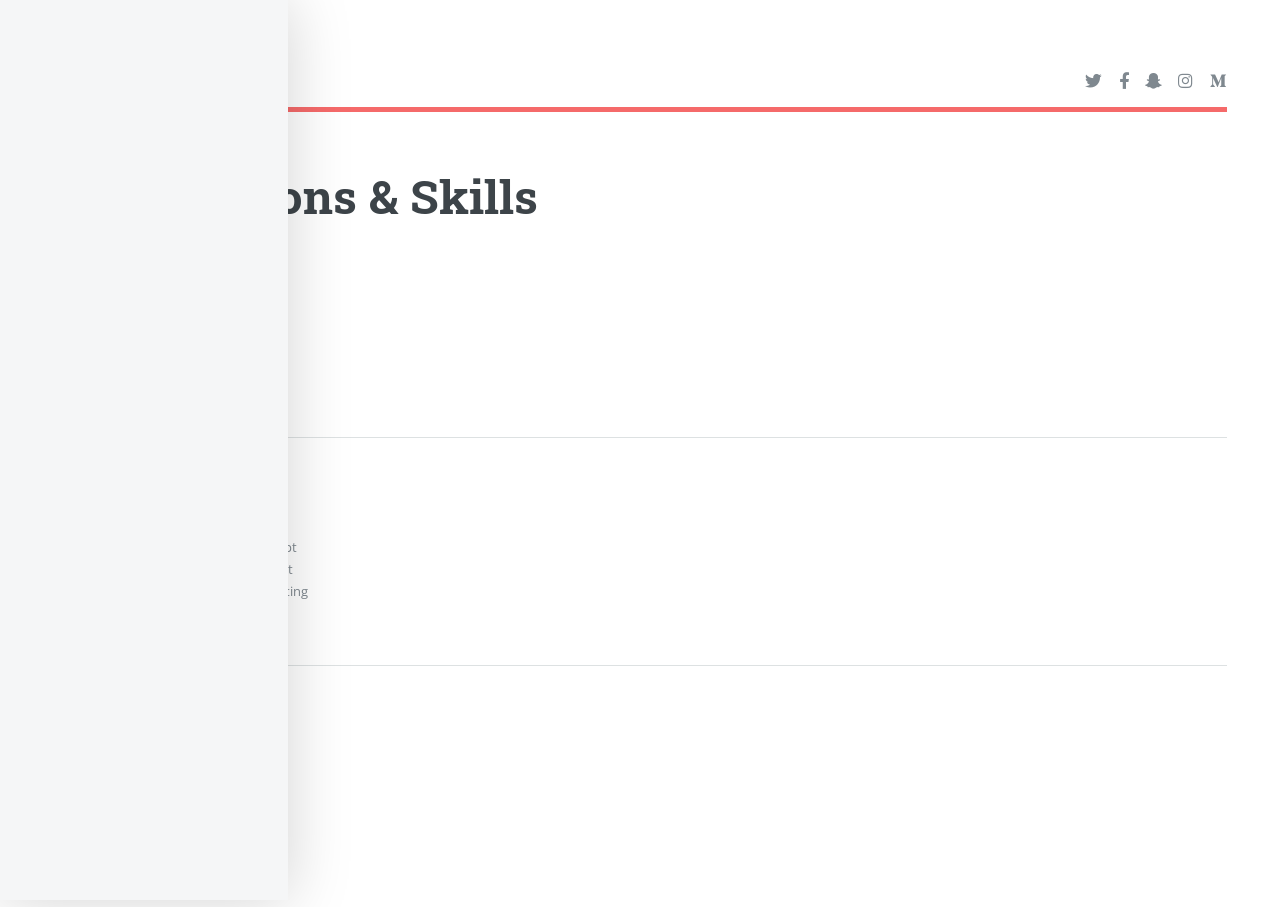
==== certs&skills.html @ 75b34a41 "Rename elements.html, add pages & sidebar Renamed elements.html to .html and refactored the sidebar " ====
<!DOCTYPE HTML>
<!--
	Editorial by HTML5 UP
	html5up.net | @ajlkn
	Free for personal and commercial use under the CCA 3.0 license (html5up.net/license)
-->
<html>

<head>
	<title>Generic - Editorial by HTML5 UP</title>
	<meta charset="utf-8" />
	<meta name="viewport" content="width=device-width, initial-scale=1, user-scalable=no" />
	<link rel="stylesheet" href="assets/css/main.css" />
</head>

<body class="is-preload">

	<!-- Wrapper -->
	<div id="wrapper">

		<!-- Main -->
		<div id="main">
			<div class="inner">

				<!-- Header -->
				<header id="header">
					<a href="index.html" class="logo"><strong>Editorial</strong> by HTML5 UP</a>
					<ul class="icons">
						<li><a href="#" class="icon brands fa-twitter"><span class="label">Twitter</span></a></li>
						<li><a href="#" class="icon brands fa-facebook-f"><span class="label">Facebook</span></a></li>
						<li><a href="#" class="icon brands fa-snapchat-ghost"><span class="label">Snapchat</span></a>
						</li>
						<li><a href="#" class="icon brands fa-instagram"><span class="label">Instagram</span></a></li>
						<li><a href="#" class="icon brands fa-medium-m"><span class="label">Medium</span></a></li>
					</ul>
				</header>

				<!-- Content -->
				<section>
					<header class="main">
						<h1>Certifications & Skills</h1>
					</header>

					<!-- Certifications -->
					<h2>Certifications</h2>
					<ul>
						<li>AWS Certified Cloud Practitioner</li>
						<li>Cisco CCNA</li>
						<li>Google Data Analytics Certificate</li>
					</ul>

					<hr class="major" />

					<!-- Technical Skills -->
					<h2>Technical Skills</h2>
					<ul>
						<li>Programming: Python, C++, JavaScript</li>
						<li>Web Development: HTML, CSS, React</li>
						<li>Networking: TCP/IP, LAN/WAN, Routing</li>
						<li>Tools: Git, Docker, Linux</li>
					</ul>

					<hr class="major" />

					<!-- Soft Skills -->
					<h2>Soft Skills</h2>
					<ul>
						<li>Communication</li>
						<li>Problem Solving</li>
						<li>Teamwork</li>
						<li>Time Management</li>
					</ul>
				</section>
			</div>
		</div>

		<!-- Sidebar -->
		<div id="sidebar">
			<div class="inner">

				<!-- Search -->
				<section id="search" class="alt">
					<form method="post" action="#">
						<input type="text" name="query" id="query" placeholder="Search" />
					</form>
				</section>

				<!-- Menu -->
				<nav id="menu">
					<header class="major">
						<h2>Menu</h2>
					</header>
					<ul>
						<li><a href="index.html">My Information</a></li>
						<li><a href="generic.html">Generic</a></li>
						<li><a href="elements.html">Elements</a></li>
						<li><a href="certs&skills.html">Certifications & Skills</a></li>
						<li>
							<span class="opener">Submenu</span>
							<ul>
								<li><a href="#">Lorem Dolor</a></li>
								<li><a href="#">Ipsum Adipiscing</a></li>
								<li><a href="#">Tempus Magna</a></li>
								<li><a href="#">Feugiat Veroeros</a></li>
							</ul>
						</li>
						<li><a href="#">Etiam Dolore</a></li>
						<li><a href="#">Adipiscing</a></li>
						<li>
							<span class="opener">Another Submenu</span>
							<ul>
								<li><a href="#">Lorem Dolor</a></li>
								<li><a href="#">Ipsum Adipiscing</a></li>
								<li><a href="#">Tempus Magna</a></li>
								<li><a href="#">Feugiat Veroeros</a></li>
							</ul>
						</li>
						<li><a href="#">Maximus Erat</a></li>
						<li><a href="#">Sapien Mauris</a></li>
						<li><a href="#">Amet Lacinia</a></li>
					</ul>
				</nav>

				<!-- Section -->
				<section>
					<header class="major">
						<h2>Ante interdum</h2>
					</header>
					<div class="mini-posts">
						<article>
							<a href="#" class="image"><img src="images/pic07.jpg" alt="" /></a>
							<p>Aenean ornare velit lacus, ac varius enim lorem ullamcorper dolore aliquam.</p>
						</article>
						<article>
							<a href="#" class="image"><img src="images/pic08.jpg" alt="" /></a>
							<p>Aenean ornare velit lacus, ac varius enim lorem ullamcorper dolore aliquam.</p>
						</article>
						<article>
							<a href="#" class="image"><img src="images/pic09.jpg" alt="" /></a>
							<p>Aenean ornare velit lacus, ac varius enim lorem ullamcorper dolore aliquam.</p>
						</article>
					</div>
					<ul class="actions">
						<li><a href="#" class="button">More</a></li>
					</ul>
				</section>

				<!-- Section -->
				<section>
					<header class="major">
						<h2>Get in touch</h2>
					</header>
					<p>Sed varius enim lorem ullamcorper dolore aliquam aenean ornare velit lacus, ac varius enim lorem
						ullamcorper dolore. Proin sed aliquam facilisis ante interdum. Sed nulla amet lorem feugiat
						tempus aliquam.</p>
					<ul class="contact">
						<li class="icon solid fa-envelope"><a href="#">information@untitled.tld</a></li>
						<li class="icon solid fa-phone">(000) 000-0000</li>
						<li class="icon solid fa-home">1234 Somewhere Road #8254<br />
							Nashville, TN 00000-0000</li>
					</ul>
				</section>

				<!-- Footer -->
				<footer id="footer">
					<p class="copyright">&copy; Untitled. All rights reserved. Demo Images: <a
							href="https://unsplash.com">Unsplash</a>. Design: <a href="https://html5up.net">HTML5
							UP</a>.</p>
				</footer>

			</div>
		</div>

	</div>

	<!-- Scripts -->
	<script src="assets/js/jquery.min.js"></script>
	<script src="assets/js/browser.min.js"></script>
	<script src="assets/js/breakpoints.min.js"></script>
	<script src="assets/js/util.js"></script>
	<script src="assets/js/main.js"></script>
	<!-- Sidebar (loaded dynamically) -->
	<div id="sidebar"></div>
	<script>
		fetch('sidebar.html')
			.then(res => res.text())
			.then(html => { document.getElementById('sidebar').innerHTML = html; });
	</script>

</body>

</html>
---- assets/css/main.css ----
@import url(fontawesome-all.min.css);
@import url("https://fonts.googleapis.com/css?family=Open+Sans:400,600,400italic,600italic|Roboto+Slab:400,700");

/* Construction overlay */
#construction-overlay {
  position: fixed;
  inset: 0;
  z-index: 9999;
  display: flex;
  align-items: center;
  justify-content: center;
  padding: 1rem;
  background: rgba(0,0,0,0.6);
}

#construction-overlay.hidden {
  display: none;
}



.construction-modal {
  background: #ffffff;
  color: #222;
  max-width: 520px;
  width: 100%;
  border-radius: 0.5rem;
  padding: 1.5rem;
  box-shadow: 0 1rem 2rem rgba(0,0,0,0.2);
  text-align: center;
}

.construction-modal h3 {
  margin: 0 0 0.5rem 0;
}

#construction-dismiss {
  margin-top: 1rem;
}
/*
	Editorial by HTML5 UP
	html5up.net | @ajlkn
	Free for personal and commercial use under the CCA 3.0 license (html5up.net/license)
*/
html, body, div, span, applet, object,
iframe, h1, h2, h3, h4, h5, h6, p, blockquote,
pre, a, abbr, acronym, address, big, cite,
code, del, dfn, em, img, ins, kbd, q, s, samp,
small, strike, strong, sub, sup, tt, var, b,
u, i, center, dl, dt, dd, ol, ul, li, fieldset,
form, label, legend, table, caption, tbody,
tfoot, thead, tr, th, td, article, aside,
canvas, details, embed, figure, figcaption,
footer, header, hgroup, menu, nav, output, ruby,
section, summary, time, mark, audio, video {
  margin: 0;
  padding: 0;
  border: 0;
  font-size: 100%;
  font: inherit;
  vertical-align: baseline; }

article, aside, details, figcaption, figure,
footer, header, hgroup, menu, nav, section {
  display: block; }

body {
  line-height: 1; }

ol, ul {
  list-style: none; }

blockquote, q {
  quotes: none; }
  blockquote:before, blockquote:after, q:before, q:after {
    content: '';
    content: none; }

table {
  border-collapse: collapse;
  border-spacing: 0; }

body {
  -webkit-text-size-adjust: none; }

mark {
  background-color: transparent;
  color: inherit; }

input::-moz-focus-inner {
  border: 0;
  padding: 0; }

input, select, textarea {
  -moz-appearance: none;
  -webkit-appearance: none;
  -ms-appearance: none;
  appearance: none; }

/* Basic */
@-ms-viewport {
  width: device-width; }

body {
  -ms-overflow-style: scrollbar; }

@media screen and (max-width: 480px) {
  html, body {
    min-width: 320px; } }

html {
  box-sizing: border-box; }

*, *:before, *:after {
  box-sizing: inherit; }

body {
  background: #ffffff; }
  body.is-preload *, body.is-preload *:before, body.is-preload *:after, body.is-resizing *, body.is-resizing *:before, body.is-resizing *:after {
    -moz-animation: none !important;
    -webkit-animation: none !important;
    -ms-animation: none !important;
    animation: none !important;
    -moz-transition: none !important;
    -webkit-transition: none !important;
    -ms-transition: none !important;
    transition: none !important; }

/* Type */
body, input, select, textarea {
  color: #7f888f;
  font-family: "Open Sans", sans-serif;
  font-size: 13pt;
  font-weight: 400;
  line-height: 1.65; }
  @media screen and (max-width: 1680px) {
    body, input, select, textarea {
      font-size: 11pt; } }
  @media screen and (max-width: 1280px) {
    body, input, select, textarea {
      font-size: 10pt; } }
  @media screen and (max-width: 360px) {
    body, input, select, textarea {
      font-size: 9pt; } }

a {
  -moz-transition: color 0.2s ease-in-out, border-bottom-color 0.2s ease-in-out;
  -webkit-transition: color 0.2s ease-in-out, border-bottom-color 0.2s ease-in-out;
  -ms-transition: color 0.2s ease-in-out, border-bottom-color 0.2s ease-in-out;
  transition: color 0.2s ease-in-out, border-bottom-color 0.2s ease-in-out;
  border-bottom: dotted 1px;
  color: #f56a6a;
  text-decoration: none; }
  a:hover {
    border-bottom-color: #f56a6a;
    color: #f56a6a !important; }
    a:hover strong {
      color: inherit; }

strong, b {
  color: #3d4449;
  font-weight: 600; }

em, i {
  font-style: italic; }

p {
  margin: 0 0 2em 0; }

h1, h2, h3, h4, h5, h6 {
  color: #3d4449;
  font-family: "Roboto Slab", serif;
  font-weight: 700;
  line-height: 1.5;
  margin: 0 0 1em 0; }
  h1 a, h2 a, h3 a, h4 a, h5 a, h6 a {
    color: inherit;
    text-decoration: none;
    border-bottom: 0; }

h1 {
  font-size: 4em;
  margin: 0 0 0.5em 0;
  line-height: 1.3; }

h2 {
  font-size: 1.75em; }

h3 {
  font-size: 1.25em; }

h4 {
  font-size: 1.1em; }

h5 {
  font-size: 0.9em; }

h6 {
  font-size: 0.7em; }

@media screen and (max-width: 1680px) {
  h1 {
    font-size: 3.5em; } }

@media screen and (max-width: 980px) {
  h1 {
    font-size: 3.25em; } }

@media screen and (max-width: 736px) {
  h1 {
    font-size: 2em;
    line-height: 1.4; }
  h2 {
    font-size: 1.5em; } }

sub {
  font-size: 0.8em;
  position: relative;
  top: 0.5em; }

sup {
  font-size: 0.8em;
  position: relative;
  top: -0.5em; }

blockquote {
  border-left: solid 3px rgba(210, 215, 217, 0.75);
  font-style: italic;
  margin: 0 0 2em 0;
  padding: 0.5em 0 0.5em 2em; }

code {
  background: rgba(230, 235, 237, 0.25);
  border-radius: 0.375em;
  border: solid 1px rgba(210, 215, 217, 0.75);
  font-family: "Courier New", monospace;
  font-size: 0.9em;
  margin: 0 0.25em;
  padding: 0.25em 0.65em; }

pre {
  -webkit-overflow-scrolling: touch;
  font-family: "Courier New", monospace;
  font-size: 0.9em;
  margin: 0 0 2em 0; }
  pre code {
    display: block;
    line-height: 1.75;
    padding: 1em 1.5em;
    overflow-x: auto; }

hr {
  border: 0;
  border-bottom: solid 1px rgba(210, 215, 217, 0.75);
  margin: 2em 0; }
  hr.major {
    margin: 3em 0; }

.align-left {
  text-align: left; }

.align-center {
  text-align: center; }

.align-right {
  text-align: right; }

/* Row */
.row {
  display: flex;
  flex-wrap: wrap;
  box-sizing: border-box;
  align-items: stretch; }
  .row > * {
    box-sizing: border-box; }
  .row.gtr-uniform > * > :last-child {
    margin-bottom: 0; }
  .row.aln-left {
    justify-content: flex-start; }
  .row.aln-center {
    justify-content: center; }
  .row.aln-right {
    justify-content: flex-end; }
  .row.aln-top {
    align-items: flex-start; }
  .row.aln-middle {
    align-items: center; }
  .row.aln-bottom {
    align-items: flex-end; }
  .row > .imp {
    order: -1; }
  .row > .col-1 {
    width: 8.33333%; }
  .row > .off-1 {
    margin-left: 8.33333%; }
  .row > .col-2 {
    width: 16.66667%; }
  .row > .off-2 {
    margin-left: 16.66667%; }
  .row > .col-3 {
    width: 25%; }
  .row > .off-3 {
    margin-left: 25%; }
  .row > .col-4 {
    width: 33.33333%; }
  .row > .off-4 {
    margin-left: 33.33333%; }
  .row > .col-5 {
    width: 41.66667%; }
  .row > .off-5 {
    margin-left: 41.66667%; }
  .row > .col-6 {
    width: 50%; }
  .row > .off-6 {
    margin-left: 50%; }
  .row > .col-7 {
    width: 58.33333%; }
  .row > .off-7 {
    margin-left: 58.33333%; }
  .row > .col-8 {
    width: 66.66667%; }
  .row > .off-8 {
    margin-left: 66.66667%; }
  .row > .col-9 {
    width: 75%; }
  .row > .off-9 {
    margin-left: 75%; }
  .row > .col-10 {
    width: 83.33333%; }
  .row > .off-10 {
    margin-left: 83.33333%; }
  .row > .col-11 {
    width: 91.66667%; }
  .row > .off-11 {
    margin-left: 91.66667%; }
  .row > .col-12 {
    width: 100%; }
  .row > .off-12 {
    margin-left: 100%; }
  .row.gtr-0 {
    margin-top: 0;
    margin-left: 0em; }
    .row.gtr-0 > * {
      padding: 0 0 0 0em; }
    .row.gtr-0.gtr-uniform {
      margin-top: 0em; }
      .row.gtr-0.gtr-uniform > * {
        padding-top: 0em; }
  .row.gtr-25 {
    margin-top: 0;
    margin-left: -0.375em; }
    .row.gtr-25 > * {
      padding: 0 0 0 0.375em; }
    .row.gtr-25.gtr-uniform {
      margin-top: -0.375em; }
      .row.gtr-25.gtr-uniform > * {
        padding-top: 0.375em; }
  .row.gtr-50 {
    margin-top: 0;
    margin-left: -0.75em; }
    .row.gtr-50 > * {
      padding: 0 0 0 0.75em; }
    .row.gtr-50.gtr-uniform {
      margin-top: -0.75em; }
      .row.gtr-50.gtr-uniform > * {
        padding-top: 0.75em; }
  .row {
    margin-top: 0;
    margin-left: -1.5em; }
    .row > * {
      padding: 0 0 0 1.5em; }
    .row.gtr-uniform {
      margin-top: -1.5em; }
      .row.gtr-uniform > * {
        padding-top: 1.5em; }
  .row.gtr-150 {
    margin-top: 0;
    margin-left: -2.25em; }
    .row.gtr-150 > * {
      padding: 0 0 0 2.25em; }
    .row.gtr-150.gtr-uniform {
      margin-top: -2.25em; }
      .row.gtr-150.gtr-uniform > * {
        padding-top: 2.25em; }
  .row.gtr-200 {
    margin-top: 0;
    margin-left: -3em; }
    .row.gtr-200 > * {
      padding: 0 0 0 3em; }
    .row.gtr-200.gtr-uniform {
      margin-top: -3em; }
      .row.gtr-200.gtr-uniform > * {
        padding-top: 3em; }
  @media screen and (max-width: 1680px) {
    .row {
      display: flex;
      flex-wrap: wrap;
      box-sizing: border-box;
      align-items: stretch; }
      .row > * {
        box-sizing: border-box; }
      .row.gtr-uniform > * > :last-child {
        margin-bottom: 0; }
      .row.aln-left {
        justify-content: flex-start; }
      .row.aln-center {
        justify-content: center; }
      .row.aln-right {
        justify-content: flex-end; }
      .row.aln-top {
        align-items: flex-start; }
      .row.aln-middle {
        align-items: center; }
      .row.aln-bottom {
        align-items: flex-end; }
      .row > .imp-xlarge {
        order: -1; }
      .row > .col-1-xlarge {
        width: 8.33333%; }
      .row > .off-1-xlarge {
        margin-left: 8.33333%; }
      .row > .col-2-xlarge {
        width: 16.66667%; }
      .row > .off-2-xlarge {
        margin-left: 16.66667%; }
      .row > .col-3-xlarge {
        width: 25%; }
      .row > .off-3-xlarge {
        margin-left: 25%; }
      .row > .col-4-xlarge {
        width: 33.33333%; }
      .row > .off-4-xlarge {
        margin-left: 33.33333%; }
      .row > .col-5-xlarge {
        width: 41.66667%; }
      .row > .off-5-xlarge {
        margin-left: 41.66667%; }
      .row > .col-6-xlarge {
        width: 50%; }
      .row > .off-6-xlarge {
        margin-left: 50%; }
      .row > .col-7-xlarge {
        width: 58.33333%; }
      .row > .off-7-xlarge {
        margin-left: 58.33333%; }
      .row > .col-8-xlarge {
        width: 66.66667%; }
      .row > .off-8-xlarge {
        margin-left: 66.66667%; }
      .row > .col-9-xlarge {
        width: 75%; }
      .row > .off-9-xlarge {
        margin-left: 75%; }
      .row > .col-10-xlarge {
        width: 83.33333%; }
      .row > .off-10-xlarge {
        margin-left: 83.33333%; }
      .row > .col-11-xlarge {
        width: 91.66667%; }
      .row > .off-11-xlarge {
        margin-left: 91.66667%; }
      .row > .col-12-xlarge {
        width: 100%; }
      .row > .off-12-xlarge {
        margin-left: 100%; }
      .row.gtr-0 {
        margin-top: 0;
        margin-left: 0em; }
        .row.gtr-0 > * {
          padding: 0 0 0 0em; }
        .row.gtr-0.gtr-uniform {
          margin-top: 0em; }
          .row.gtr-0.gtr-uniform > * {
            padding-top: 0em; }
      .row.gtr-25 {
        margin-top: 0;
        margin-left: -0.375em; }
        .row.gtr-25 > * {
          padding: 0 0 0 0.375em; }
        .row.gtr-25.gtr-uniform {
          margin-top: -0.375em; }
          .row.gtr-25.gtr-uniform > * {
            padding-top: 0.375em; }
      .row.gtr-50 {
        margin-top: 0;
        margin-left: -0.75em; }
        .row.gtr-50 > * {
          padding: 0 0 0 0.75em; }
        .row.gtr-50.gtr-uniform {
          margin-top: -0.75em; }
          .row.gtr-50.gtr-uniform > * {
            padding-top: 0.75em; }
      .row {
        margin-top: 0;
        margin-left: -1.5em; }
        .row > * {
          padding: 0 0 0 1.5em; }
        .row.gtr-uniform {
          margin-top: -1.5em; }
          .row.gtr-uniform > * {
            padding-top: 1.5em; }
      .row.gtr-150 {
        margin-top: 0;
        margin-left: -2.25em; }
        .row.gtr-150 > * {
          padding: 0 0 0 2.25em; }
        .row.gtr-150.gtr-uniform {
          margin-top: -2.25em; }
          .row.gtr-150.gtr-uniform > * {
            padding-top: 2.25em; }
      .row.gtr-200 {
        margin-top: 0;
        margin-left: -3em; }
        .row.gtr-200 > * {
          padding: 0 0 0 3em; }
        .row.gtr-200.gtr-uniform {
          margin-top: -3em; }
          .row.gtr-200.gtr-uniform > * {
            padding-top: 3em; } }
  @media screen and (max-width: 1280px) {
    .row {
      display: flex;
      flex-wrap: wrap;
      box-sizing: border-box;
      align-items: stretch; }
      .row > * {
        box-sizing: border-box; }
      .row.gtr-uniform > * > :last-child {
        margin-bottom: 0; }
      .row.aln-left {
        justify-content: flex-start; }
      .row.aln-center {
        justify-content: center; }
      .row.aln-right {
        justify-content: flex-end; }
      .row.aln-top {
        align-items: flex-start; }
      .row.aln-middle {
        align-items: center; }
      .row.aln-bottom {
        align-items: flex-end; }
      .row > .imp-large {
        order: -1; }
      .row > .col-1-large {
        width: 8.33333%; }
      .row > .off-1-large {
        margin-left: 8.33333%; }
      .row > .col-2-large {
        width: 16.66667%; }
      .row > .off-2-large {
        margin-left: 16.66667%; }
      .row > .col-3-large {
        width: 25%; }
      .row > .off-3-large {
        margin-left: 25%; }
      .row > .col-4-large {
        width: 33.33333%; }
      .row > .off-4-large {
        margin-left: 33.33333%; }
      .row > .col-5-large {
        width: 41.66667%; }
      .row > .off-5-large {
        margin-left: 41.66667%; }
      .row > .col-6-large {
        width: 50%; }
      .row > .off-6-large {
        margin-left: 50%; }
      .row > .col-7-large {
        width: 58.33333%; }
      .row > .off-7-large {
        margin-left: 58.33333%; }
      .row > .col-8-large {
        width: 66.66667%; }
      .row > .off-8-large {
        margin-left: 66.66667%; }
      .row > .col-9-large {
        width: 75%; }
      .row > .off-9-large {
        margin-left: 75%; }
      .row > .col-10-large {
        width: 83.33333%; }
      .row > .off-10-large {
        margin-left: 83.33333%; }
      .row > .col-11-large {
        width: 91.66667%; }
      .row > .off-11-large {
        margin-left: 91.66667%; }
      .row > .col-12-large {
        width: 100%; }
      .row > .off-12-large {
        margin-left: 100%; }
      .row.gtr-0 {
        margin-top: 0;
        margin-left: 0em; }
        .row.gtr-0 > * {
          padding: 0 0 0 0em; }
        .row.gtr-0.gtr-uniform {
          margin-top: 0em; }
          .row.gtr-0.gtr-uniform > * {
            padding-top: 0em; }
      .row.gtr-25 {
        margin-top: 0;
        margin-left: -0.375em; }
        .row.gtr-25 > * {
          padding: 0 0 0 0.375em; }
        .row.gtr-25.gtr-uniform {
          margin-top: -0.375em; }
          .row.gtr-25.gtr-uniform > * {
            padding-top: 0.375em; }
      .row.gtr-50 {
        margin-top: 0;
        margin-left: -0.75em; }
        .row.gtr-50 > * {
          padding: 0 0 0 0.75em; }
        .row.gtr-50.gtr-uniform {
          margin-top: -0.75em; }
          .row.gtr-50.gtr-uniform > * {
            padding-top: 0.75em; }
      .row {
        margin-top: 0;
        margin-left: -1.5em; }
        .row > * {
          padding: 0 0 0 1.5em; }
        .row.gtr-uniform {
          margin-top: -1.5em; }
          .row.gtr-uniform > * {
            padding-top: 1.5em; }
      .row.gtr-150 {
        margin-top: 0;
        margin-left: -2.25em; }
        .row.gtr-150 > * {
          padding: 0 0 0 2.25em; }
        .row.gtr-150.gtr-uniform {
          margin-top: -2.25em; }
          .row.gtr-150.gtr-uniform > * {
            padding-top: 2.25em; }
      .row.gtr-200 {
        margin-top: 0;
        margin-left: -3em; }
        .row.gtr-200 > * {
          padding: 0 0 0 3em; }
        .row.gtr-200.gtr-uniform {
          margin-top: -3em; }
          .row.gtr-200.gtr-uniform > * {
            padding-top: 3em; } }
  @media screen and (max-width: 980px) {
    .row {
      display: flex;
      flex-wrap: wrap;
      box-sizing: border-box;
      align-items: stretch; }
      .row > * {
        box-sizing: border-box; }
      .row.gtr-uniform > * > :last-child {
        margin-bottom: 0; }
      .row.aln-left {
        justify-content: flex-start; }
      .row.aln-center {
        justify-content: center; }
      .row.aln-right {
        justify-content: flex-end; }
      .row.aln-top {
        align-items: flex-start; }
      .row.aln-middle {
        align-items: center; }
      .row.aln-bottom {
        align-items: flex-end; }
      .row > .imp-medium {
        order: -1; }
      .row > .col-1-medium {
        width: 8.33333%; }
      .row > .off-1-medium {
        margin-left: 8.33333%; }
      .row > .col-2-medium {
        width: 16.66667%; }
      .row > .off-2-medium {
        margin-left: 16.66667%; }
      .row > .col-3-medium {
        width: 25%; }
      .row > .off-3-medium {
        margin-left: 25%; }
      .row > .col-4-medium {
        width: 33.33333%; }
      .row > .off-4-medium {
        margin-left: 33.33333%; }
      .row > .col-5-medium {
        width: 41.66667%; }
      .row > .off-5-medium {
        margin-left: 41.66667%; }
      .row > .col-6-medium {
        width: 50%; }
      .row > .off-6-medium {
        margin-left: 50%; }
      .row > .col-7-medium {
        width: 58.33333%; }
      .row > .off-7-medium {
        margin-left: 58.33333%; }
      .row > .col-8-medium {
        width: 66.66667%; }
      .row > .off-8-medium {
        margin-left: 66.66667%; }
      .row > .col-9-medium {
        width: 75%; }
      .row > .off-9-medium {
        margin-left: 75%; }
      .row > .col-10-medium {
        width: 83.33333%; }
      .row > .off-10-medium {
        margin-left: 83.33333%; }
      .row > .col-11-medium {
        width: 91.66667%; }
      .row > .off-11-medium {
        margin-left: 91.66667%; }
      .row > .col-12-medium {
        width: 100%; }
      .row > .off-12-medium {
        margin-left: 100%; }
      .row.gtr-0 {
        margin-top: 0;
        margin-left: 0em; }
        .row.gtr-0 > * {
          padding: 0 0 0 0em; }
        .row.gtr-0.gtr-uniform {
          margin-top: 0em; }
          .row.gtr-0.gtr-uniform > * {
            padding-top: 0em; }
      .row.gtr-25 {
        margin-top: 0;
        margin-left: -0.375em; }
        .row.gtr-25 > * {
          padding: 0 0 0 0.375em; }
        .row.gtr-25.gtr-uniform {
          margin-top: -0.375em; }
          .row.gtr-25.gtr-uniform > * {
            padding-top: 0.375em; }
      .row.gtr-50 {
        margin-top: 0;
        margin-left: -0.75em; }
        .row.gtr-50 > * {
          padding: 0 0 0 0.75em; }
        .row.gtr-50.gtr-uniform {
          margin-top: -0.75em; }
          .row.gtr-50.gtr-uniform > * {
            padding-top: 0.75em; }
      .row {
        margin-top: 0;
        margin-left: -1.5em; }
        .row > * {
          padding: 0 0 0 1.5em; }
        .row.gtr-uniform {
          margin-top: -1.5em; }
          .row.gtr-uniform > * {
            padding-top: 1.5em; }
      .row.gtr-150 {
        margin-top: 0;
        margin-left: -2.25em; }
        .row.gtr-150 > * {
          padding: 0 0 0 2.25em; }
        .row.gtr-150.gtr-uniform {
          margin-top: -2.25em; }
          .row.gtr-150.gtr-uniform > * {
            padding-top: 2.25em; }
      .row.gtr-200 {
        margin-top: 0;
        margin-left: -3em; }
        .row.gtr-200 > * {
          padding: 0 0 0 3em; }
        .row.gtr-200.gtr-uniform {
          margin-top: -3em; }
          .row.gtr-200.gtr-uniform > * {
            padding-top: 3em; } }
  @media screen and (max-width: 736px) {
    .row {
      display: flex;
      flex-wrap: wrap;
      box-sizing: border-box;
      align-items: stretch; }
      .row > * {
        box-sizing: border-box; }
      .row.gtr-uniform > * > :last-child {
        margin-bottom: 0; }
      .row.aln-left {
        justify-content: flex-start; }
      .row.aln-center {
        justify-content: center; }
      .row.aln-right {
        justify-content: flex-end; }
      .row.aln-top {
        align-items: flex-start; }
      .row.aln-middle {
        align-items: center; }
      .row.aln-bottom {
        align-items: flex-end; }
      .row > .imp-small {
        order: -1; }
      .row > .col-1-small {
        width: 8.33333%; }
      .row > .off-1-small {
        margin-left: 8.33333%; }
      .row > .col-2-small {
        width: 16.66667%; }
      .row > .off-2-small {
        margin-left: 16.66667%; }
      .row > .col-3-small {
        width: 25%; }
      .row > .off-3-small {
        margin-left: 25%; }
      .row > .col-4-small {
        width: 33.33333%; }
      .row > .off-4-small {
        margin-left: 33.33333%; }
      .row > .col-5-small {
        width: 41.66667%; }
      .row > .off-5-small {
        margin-left: 41.66667%; }
      .row > .col-6-small {
        width: 50%; }
      .row > .off-6-small {
        margin-left: 50%; }
      .row > .col-7-small {
        width: 58.33333%; }
      .row > .off-7-small {
        margin-left: 58.33333%; }
      .row > .col-8-small {
        width: 66.66667%; }
      .row > .off-8-small {
        margin-left: 66.66667%; }
      .row > .col-9-small {
        width: 75%; }
      .row > .off-9-small {
        margin-left: 75%; }
      .row > .col-10-small {
        width: 83.33333%; }
      .row > .off-10-small {
        margin-left: 83.33333%; }
      .row > .col-11-small {
        width: 91.66667%; }
      .row > .off-11-small {
        margin-left: 91.66667%; }
      .row > .col-12-small {
        width: 100%; }
      .row > .off-12-small {
        margin-left: 100%; }
      .row.gtr-0 {
        margin-top: 0;
        margin-left: 0em; }
        .row.gtr-0 > * {
          padding: 0 0 0 0em; }
        .row.gtr-0.gtr-uniform {
          margin-top: 0em; }
          .row.gtr-0.gtr-uniform > * {
            padding-top: 0em; }
      .row.gtr-25 {
        margin-top: 0;
        margin-left: -0.375em; }
        .row.gtr-25 > * {
          padding: 0 0 0 0.375em; }
        .row.gtr-25.gtr-uniform {
          margin-top: -0.375em; }
          .row.gtr-25.gtr-uniform > * {
            padding-top: 0.375em; }
      .row.gtr-50 {
        margin-top: 0;
        margin-left: -0.75em; }
        .row.gtr-50 > * {
          padding: 0 0 0 0.75em; }
        .row.gtr-50.gtr-uniform {
          margin-top: -0.75em; }
          .row.gtr-50.gtr-uniform > * {
            padding-top: 0.75em; }
      .row {
        margin-top: 0;
        margin-left: -1.5em; }
        .row > * {
          padding: 0 0 0 1.5em; }
        .row.gtr-uniform {
          margin-top: -1.5em; }
          .row.gtr-uniform > * {
            padding-top: 1.5em; }
      .row.gtr-150 {
        margin-top: 0;
        margin-left: -2.25em; }
        .row.gtr-150 > * {
          padding: 0 0 0 2.25em; }
        .row.gtr-150.gtr-uniform {
          margin-top: -2.25em; }
          .row.gtr-150.gtr-uniform > * {
            padding-top: 2.25em; }
      .row.gtr-200 {
        margin-top: 0;
        margin-left: -3em; }
        .row.gtr-200 > * {
          padding: 0 0 0 3em; }
        .row.gtr-200.gtr-uniform {
          margin-top: -3em; }
          .row.gtr-200.gtr-uniform > * {
            padding-top: 3em; } }
  @media screen and (max-width: 480px) {
    .row {
      display: flex;
      flex-wrap: wrap;
      box-sizing: border-box;
      align-items: stretch; }
      .row > * {
        box-sizing: border-box; }
      .row.gtr-uniform > * > :last-child {
        margin-bottom: 0; }
      .row.aln-left {
        justify-content: flex-start; }
      .row.aln-center {
        justify-content: center; }
      .row.aln-right {
        justify-content: flex-end; }
      .row.aln-top {
        align-items: flex-start; }
      .row.aln-middle {
        align-items: center; }
      .row.aln-bottom {
        align-items: flex-end; }
      .row > .imp-xsmall {
        order: -1; }
      .row > .col-1-xsmall {
        width: 8.33333%; }
      .row > .off-1-xsmall {
        margin-left: 8.33333%; }
      .row > .col-2-xsmall {
        width: 16.66667%; }
      .row > .off-2-xsmall {
        margin-left: 16.66667%; }
      .row > .col-3-xsmall {
        width: 25%; }
      .row > .off-3-xsmall {
        margin-left: 25%; }
      .row > .col-4-xsmall {
        width: 33.33333%; }
      .row > .off-4-xsmall {
        margin-left: 33.33333%; }
      .row > .col-5-xsmall {
        width: 41.66667%; }
      .row > .off-5-xsmall {
        margin-left: 41.66667%; }
      .row > .col-6-xsmall {
        width: 50%; }
      .row > .off-6-xsmall {
        margin-left: 50%; }
      .row > .col-7-xsmall {
        width: 58.33333%; }
      .row > .off-7-xsmall {
        margin-left: 58.33333%; }
      .row > .col-8-xsmall {
        width: 66.66667%; }
      .row > .off-8-xsmall {
        margin-left: 66.66667%; }
      .row > .col-9-xsmall {
        width: 75%; }
      .row > .off-9-xsmall {
        margin-left: 75%; }
      .row > .col-10-xsmall {
        width: 83.33333%; }
      .row > .off-10-xsmall {
        margin-left: 83.33333%; }
      .row > .col-11-xsmall {
        width: 91.66667%; }
      .row > .off-11-xsmall {
        margin-left: 91.66667%; }
      .row > .col-12-xsmall {
        width: 100%; }
      .row > .off-12-xsmall {
        margin-left: 100%; }
      .row.gtr-0 {
        margin-top: 0;
        margin-left: 0em; }
        .row.gtr-0 > * {
          padding: 0 0 0 0em; }
        .row.gtr-0.gtr-uniform {
          margin-top: 0em; }
          .row.gtr-0.gtr-uniform > * {
            padding-top: 0em; }
      .row.gtr-25 {
        margin-top: 0;
        margin-left: -0.375em; }
        .row.gtr-25 > * {
          padding: 0 0 0 0.375em; }
        .row.gtr-25.gtr-uniform {
          margin-top: -0.375em; }
          .row.gtr-25.gtr-uniform > * {
            padding-top: 0.375em; }
      .row.gtr-50 {
        margin-top: 0;
        margin-left: -0.75em; }
        .row.gtr-50 > * {
          padding: 0 0 0 0.75em; }
        .row.gtr-50.gtr-uniform {
          margin-top: -0.75em; }
          .row.gtr-50.gtr-uniform > * {
            padding-top: 0.75em; }
      .row {
        margin-top: 0;
        margin-left: -1.5em; }
        .row > * {
          padding: 0 0 0 1.5em; }
        .row.gtr-uniform {
          margin-top: -1.5em; }
          .row.gtr-uniform > * {
            padding-top: 1.5em; }
      .row.gtr-150 {
        margin-top: 0;
        margin-left: -2.25em; }
        .row.gtr-150 > * {
          padding: 0 0 0 2.25em; }
        .row.gtr-150.gtr-uniform {
          margin-top: -2.25em; }
          .row.gtr-150.gtr-uniform > * {
            padding-top: 2.25em; }
      .row.gtr-200 {
        margin-top: 0;
        margin-left: -3em; }
        .row.gtr-200 > * {
          padding: 0 0 0 3em; }
        .row.gtr-200.gtr-uniform {
          margin-top: -3em; }
          .row.gtr-200.gtr-uniform > * {
            padding-top: 3em; } }

/* Section/Article */
section.special, article.special {
  text-align: center; }

header p {
  font-family: "Roboto Slab", serif;
  font-size: 1em;
  font-weight: 400;
  letter-spacing: 0.075em;
  margin-top: -0.5em;
  text-transform: uppercase; }

header.major > :last-child {
  border-bottom: solid 3px #f56a6a;
  display: inline-block;
  margin: 0 0 2em 0;
  padding: 0 0.75em 0.5em 0; }

header.main > :last-child {
  margin: 0 0 1em 0; }

/* Form */
form {
  margin: 0 0 2em 0; }

label {
  color: #3d4449;
  display: block;
  font-size: 0.9em;
  font-weight: 600;
  margin: 0 0 1em 0; }

input[type="text"],
input[type="password"],
input[type="email"],
input[type="tel"],
input[type="search"],
input[type="url"],
select,
textarea {
  -moz-appearance: none;
  -webkit-appearance: none;
  -ms-appearance: none;
  appearance: none;
  background: #ffffff;
  border-radius: 0.375em;
  border: none;
  border: solid 1px rgba(210, 215, 217, 0.75);
  color: inherit;
  display: block;
  outline: 0;
  padding: 0 1em;
  text-decoration: none;
  width: 100%; }
  input[type="text"]:invalid,
  input[type="password"]:invalid,
  input[type="email"]:invalid,
  input[type="tel"]:invalid,
  input[type="search"]:invalid,
  input[type="url"]:invalid,
  select:invalid,
  textarea:invalid {
    box-shadow: none; }
  input[type="text"]:focus,
  input[type="password"]:focus,
  input[type="email"]:focus,
  input[type="tel"]:focus,
  input[type="search"]:focus,
  input[type="url"]:focus,
  select:focus,
  textarea:focus {
    border-color: #f56a6a;
    box-shadow: 0 0 0 1px #f56a6a; }

select {
  background-image: url("data:image/svg+xml;charset=utf8,%3Csvg xmlns='http://www.w3.org/2000/svg' width='40' height='40' preserveAspectRatio='none' viewBox='0 0 40 40'%3E%3Cpath d='M9.4,12.3l10.4,10.4l10.4-10.4c0.2-0.2,0.5-0.4,0.9-0.4c0.3,0,0.6,0.1,0.9,0.4l3.3,3.3c0.2,0.2,0.4,0.5,0.4,0.9 c0,0.4-0.1,0.6-0.4,0.9L20.7,31.9c-0.2,0.2-0.5,0.4-0.9,0.4c-0.3,0-0.6-0.1-0.9-0.4L4.3,17.3c-0.2-0.2-0.4-0.5-0.4-0.9 c0-0.4,0.1-0.6,0.4-0.9l3.3-3.3c0.2-0.2,0.5-0.4,0.9-0.4S9.1,12.1,9.4,12.3z' fill='rgba(210, 215, 217, 0.75)' /%3E%3C/svg%3E");
  background-size: 1.25em;
  background-repeat: no-repeat;
  background-position: calc(100% - 1em) center;
  height: 2.75em;
  padding-right: 2.75em;
  text-overflow: ellipsis; }
  select option {
    color: #3d4449;
    background: #ffffff; }
  select:focus::-ms-value {
    background-color: transparent; }
  select::-ms-expand {
    display: none; }

input[type="text"],
input[type="password"],
input[type="email"],
input[type="tel"],
input[type="search"],
input[type="url"],
select {
  height: 2.75em; }

textarea {
  padding: 0.75em 1em; }

input[type="checkbox"],
input[type="radio"] {
  -moz-appearance: none;
  -webkit-appearance: none;
  -ms-appearance: none;
  appearance: none;
  display: block;
  float: left;
  margin-right: -2em;
  opacity: 0;
  width: 1em;
  z-index: -1; }
  input[type="checkbox"] + label,
  input[type="radio"] + label {
    text-decoration: none;
    color: #7f888f;
    cursor: pointer;
    display: inline-block;
    font-size: 1em;
    font-weight: 400;
    padding-left: 2.4em;
    padding-right: 0.75em;
    position: relative; }
    input[type="checkbox"] + label:before,
    input[type="radio"] + label:before {
      -moz-osx-font-smoothing: grayscale;
      -webkit-font-smoothing: antialiased;
      display: inline-block;
      font-style: normal;
      font-variant: normal;
      text-rendering: auto;
      line-height: 1;
      text-transform: none !important;
      font-family: 'Font Awesome 5 Free';
      font-weight: 900; }
    input[type="checkbox"] + label:before,
    input[type="radio"] + label:before {
      background: #ffffff;
      border-radius: 0.375em;
      border: solid 1px rgba(210, 215, 217, 0.75);
      content: '';
      display: inline-block;
      font-size: 0.8em;
      height: 2.0625em;
      left: 0;
      line-height: 2.0625em;
      position: absolute;
      text-align: center;
      top: 0;
      width: 2.0625em; }
  input[type="checkbox"]:checked + label:before,
  input[type="radio"]:checked + label:before {
    background: #3d4449;
    border-color: #3d4449;
    color: #ffffff;
    content: '\f00c'; }
  input[type="checkbox"]:focus + label:before,
  input[type="radio"]:focus + label:before {
    border-color: #f56a6a;
    box-shadow: 0 0 0 1px #f56a6a; }

input[type="checkbox"] + label:before {
  border-radius: 0.375em; }

input[type="radio"] + label:before {
  border-radius: 100%; }

::-webkit-input-placeholder {
  color: #9fa3a6 !important;
  opacity: 1.0; }

:-moz-placeholder {
  color: #9fa3a6 !important;
  opacity: 1.0; }

::-moz-placeholder {
  color: #9fa3a6 !important;
  opacity: 1.0; }

:-ms-input-placeholder {
  color: #9fa3a6 !important;
  opacity: 1.0; }

/* Box */
.box {
  border-radius: 0.375em;
  border: solid 1px rgba(210, 215, 217, 0.75);
  margin-bottom: 2em;
  padding: 1.5em; }
  .box > :last-child,
  .box > :last-child > :last-child,
  .box > :last-child > :last-child > :last-child {
    margin-bottom: 0; }
  .box.alt {
    border: 0;
    border-radius: 0;
    padding: 0; }

/* Icon */
.icon {
  text-decoration: none;
  border-bottom: none;
  position: relative; }
  .icon:before {
    -moz-osx-font-smoothing: grayscale;
    -webkit-font-smoothing: antialiased;
    display: inline-block;
    font-style: normal;
    font-variant: normal;
    text-rendering: auto;
    line-height: 1;
    text-transform: none !important;
    font-family: 'Font Awesome 5 Free';
    font-weight: 400; }
  .icon > .label {
    display: none; }
  .icon:before {
    line-height: inherit; }
  .icon.solid:before {
    font-weight: 900; }
  .icon.brands:before {
    font-family: 'Font Awesome 5 Brands'; }

/* Image */
.image {
  border-radius: 0.375em;
  border: 0;
  display: inline-block;
  position: relative; }
  .image img {
    border-radius: 0.375em;
    display: block; }
  .image.left, .image.right {
    max-width: 40%; }
    .image.left img, .image.right img {
      width: 100%; }
  .image.left {
    float: left;
    padding: 0 1.5em 1em 0;
    top: 0.25em; }
  .image.right {
    float: right;
    padding: 0 0 1em 1.5em;
    top: 0.25em; }
  .image.fit {
    display: block;
    margin: 0 0 2em 0;
    width: 100%; }
    .image.fit img {
      width: 100%; }
  .image.main {
    display: block;
    margin: 0 0 3em 0;
    width: 100%; }
    .image.main img {
      width: 100%; }

a.image {
  overflow: hidden; }
  a.image img {
    -moz-transition: -moz-transform 0.2s ease;
    -webkit-transition: -webkit-transform 0.2s ease;
    -ms-transition: -ms-transform 0.2s ease;
    transition: transform 0.2s ease; }
  a.image:hover img {
    -moz-transform: scale(1.075);
    -webkit-transform: scale(1.075);
    -ms-transform: scale(1.075);
    transform: scale(1.075); }

/* List */
ol {
  list-style: decimal;
  margin: 0 0 2em 0;
  padding-left: 1.25em; }
  ol li {
    padding-left: 0.25em; }

ul {
  list-style: disc;
  margin: 0 0 2em 0;
  padding-left: 1em; }
  ul li {
    padding-left: 0.5em; }
  ul.alt {
    list-style: none;
    padding-left: 0; }
    ul.alt li {
      border-top: solid 1px rgba(210, 215, 217, 0.75);
      padding: 0.5em 0; }
      ul.alt li:first-child {
        border-top: 0;
        padding-top: 0; }

dl {
  margin: 0 0 2em 0; }
  dl dt {
    display: block;
    font-weight: 600;
    margin: 0 0 1em 0; }
  dl dd {
    margin-left: 2em; }

/* Actions */
ul.actions {
  display: -moz-flex;
  display: -webkit-flex;
  display: -ms-flex;
  display: flex;
  cursor: default;
  list-style: none;
  margin-left: -1em;
  padding-left: 0; }
  ul.actions li {
    padding: 0 0 0 1em;
    vertical-align: middle; }
  ul.actions.special {
    -moz-justify-content: center;
    -webkit-justify-content: center;
    -ms-justify-content: center;
    justify-content: center;
    width: 100%;
    margin-left: 0; }
    ul.actions.special li:first-child {
      padding-left: 0; }
  ul.actions.stacked {
    -moz-flex-direction: column;
    -webkit-flex-direction: column;
    -ms-flex-direction: column;
    flex-direction: column;
    margin-left: 0; }
    ul.actions.stacked li {
      padding: 1.3em 0 0 0; }
      ul.actions.stacked li:first-child {
        padding-top: 0; }
  ul.actions.fit {
    width: calc(100% + 1em); }
    ul.actions.fit li {
      -moz-flex-grow: 1;
      -webkit-flex-grow: 1;
      -ms-flex-grow: 1;
      flex-grow: 1;
      -moz-flex-shrink: 1;
      -webkit-flex-shrink: 1;
      -ms-flex-shrink: 1;
      flex-shrink: 1;
      width: 100%; }
      ul.actions.fit li > * {
        width: 100%; }
    ul.actions.fit.stacked {
      width: 100%; }

/* Icons */
ul.icons {
  cursor: default;
  list-style: none;
  padding-left: 0; }
  ul.icons li {
    display: inline-block;
    padding: 0 1em 0 0; }
    ul.icons li:last-child {
      padding-right: 0; }
    ul.icons li .icon {
      color: inherit; }
      ul.icons li .icon:before {
        font-size: 1.25em; }

/* Contact */
ul.contact {
  list-style: none;
  padding: 0; }
  ul.contact li {
    text-decoration: none;
    border-top: solid 1px rgba(210, 215, 217, 0.75);
    margin: 1.5em 0 0 0;
    padding: 1.5em 0 0 3em;
    position: relative; }
    ul.contact li:before {
      -moz-osx-font-smoothing: grayscale;
      -webkit-font-smoothing: antialiased;
      display: inline-block;
      font-style: normal;
      font-variant: normal;
      text-rendering: auto;
      line-height: 1;
      text-transform: none !important;
      font-family: 'Font Awesome 5 Free';
      font-weight: 400; }
    ul.contact li:before {
      color: #f56a6a;
      display: inline-block;
      font-size: 1.5em;
      height: 1.125em;
      left: 0;
      line-height: 1.125em;
      position: absolute;
      text-align: center;
      top: 1em;
      width: 1.5em; }
    ul.contact li:first-child {
      border-top: 0;
      margin-top: 0;
      padding-top: 0; }
      ul.contact li:first-child:before {
        top: 0; }
    ul.contact li a {
      color: inherit; }

/* Pagination */
ul.pagination {
  cursor: default;
  list-style: none;
  padding-left: 0; }
  ul.pagination li {
    display: inline-block;
    padding-left: 0;
    vertical-align: middle; }
    ul.pagination li > .page {
      -moz-transition: background-color 0.2s ease-in-out, color 0.2s ease-in-out;
      -webkit-transition: background-color 0.2s ease-in-out, color 0.2s ease-in-out;
      -ms-transition: background-color 0.2s ease-in-out, color 0.2s ease-in-out;
      transition: background-color 0.2s ease-in-out, color 0.2s ease-in-out;
      border-bottom: 0;
      border-radius: 0.375em;
      display: inline-block;
      font-size: 0.8em;
      font-weight: 600;
      height: 2em;
      line-height: 2em;
      margin: 0 0.125em;
      min-width: 2em;
      padding: 0 0.5em;
      text-align: center; }
      ul.pagination li > .page.active {
        background-color: #f56a6a;
        color: #ffffff !important; }
        ul.pagination li > .page.active:hover {
          background-color: #f67878; }
        ul.pagination li > .page.active:active {
          background-color: #f45c5c; }
    ul.pagination li:first-child {
      padding-right: 0.75em; }
    ul.pagination li:last-child {
      padding-left: 0.75em; }
  @media screen and (max-width: 480px) {
    ul.pagination li:nth-child(n+2):nth-last-child(n+2) {
      display: none; }
    ul.pagination li:first-child {
      padding-right: 0; } }

/* Table */
.table-wrapper {
  -webkit-overflow-scrolling: touch;
  overflow-x: auto; }

table {
  margin: 0 0 2em 0;
  width: 100%; }
  table tbody tr {
    border: solid 1px rgba(210, 215, 217, 0.75);
    border-left: 0;
    border-right: 0; }
    table tbody tr:nth-child(2n + 1) {
      background-color: rgba(230, 235, 237, 0.25); }
  table td {
    padding: 0.75em 0.75em; }
  table th {
    color: #3d4449;
    font-size: 0.9em;
    font-weight: 600;
    padding: 0 0.75em 0.75em 0.75em;
    text-align: left; }
  table thead {
    border-bottom: solid 2px rgba(210, 215, 217, 0.75); }
  table tfoot {
    border-top: solid 2px rgba(210, 215, 217, 0.75); }
  table.alt {
    border-collapse: separate; }
    table.alt tbody tr td {
      border: solid 1px rgba(210, 215, 217, 0.75);
      border-left-width: 0;
      border-top-width: 0; }
      table.alt tbody tr td:first-child {
        border-left-width: 1px; }
    table.alt tbody tr:first-child td {
      border-top-width: 1px; }
    table.alt thead {
      border-bottom: 0; }
    table.alt tfoot {
      border-top: 0; }

/* Button */
input[type="submit"],
input[type="reset"],
input[type="button"],
button,
.button {
  -moz-appearance: none;
  -webkit-appearance: none;
  -ms-appearance: none;
  appearance: none;
  -moz-transition: background-color 0.2s ease-in-out, color 0.2s ease-in-out;
  -webkit-transition: background-color 0.2s ease-in-out, color 0.2s ease-in-out;
  -ms-transition: background-color 0.2s ease-in-out, color 0.2s ease-in-out;
  transition: background-color 0.2s ease-in-out, color 0.2s ease-in-out;
  background-color: transparent;
  border-radius: 0.375em;
  border: 0;
  box-shadow: inset 0 0 0 2px #f56a6a;
  color: #f56a6a !important;
  cursor: pointer;
  display: inline-block;
  font-family: "Roboto Slab", serif;
  font-size: 0.8em;
  font-weight: 700;
  height: 3.5em;
  letter-spacing: 0.075em;
  line-height: 3.5em;
  padding: 0 2.25em;
  text-align: center;
  text-decoration: none;
  text-transform: uppercase;
  white-space: nowrap; }
  input[type="submit"]:hover,
  input[type="reset"]:hover,
  input[type="button"]:hover,
  button:hover,
  .button:hover {
    background-color: rgba(245, 106, 106, 0.05); }
  input[type="submit"]:active,
  input[type="reset"]:active,
  input[type="button"]:active,
  button:active,
  .button:active {
    background-color: rgba(245, 106, 106, 0.15); }
  input[type="submit"].icon:before,
  input[type="reset"].icon:before,
  input[type="button"].icon:before,
  button.icon:before,
  .button.icon:before {
    margin-right: 0.5em; }
  input[type="submit"].fit,
  input[type="reset"].fit,
  input[type="button"].fit,
  button.fit,
  .button.fit {
    width: 100%; }
  input[type="submit"].small,
  input[type="reset"].small,
  input[type="button"].small,
  button.small,
  .button.small {
    font-size: 0.6em; }
  input[type="submit"].large,
  input[type="reset"].large,
  input[type="button"].large,
  button.large,
  .button.large {
    font-size: 1em;
    height: 3.65em;
    line-height: 3.65em; }
  input[type="submit"].primary,
  input[type="reset"].primary,
  input[type="button"].primary,
  button.primary,
  .button.primary {
    background-color: #f56a6a;
    box-shadow: none;
    color: #ffffff !important; }
    input[type="submit"].primary:hover,
    input[type="reset"].primary:hover,
    input[type="button"].primary:hover,
    button.primary:hover,
    .button.primary:hover {
      background-color: #f67878; }
    input[type="submit"].primary:active,
    input[type="reset"].primary:active,
    input[type="button"].primary:active,
    button.primary:active,
    .button.primary:active {
      background-color: #f45c5c; }
  input[type="submit"].disabled, input[type="submit"]:disabled,
  input[type="reset"].disabled,
  input[type="reset"]:disabled,
  input[type="button"].disabled,
  input[type="button"]:disabled,
  button.disabled,
  button:disabled,
  .button.disabled,
  .button:disabled {
    pointer-events: none;
    opacity: 0.25; }

/* Mini Posts */
.mini-posts article {
  border-top: solid 1px rgba(210, 215, 217, 0.75);
  margin-top: 2em;
  padding-top: 2em; }
  .mini-posts article .image {
    display: block;
    margin: 0 0 1.5em 0; }
    .mini-posts article .image img {
      display: block;
      width: 100%; }
  .mini-posts article:first-child {
    border-top: 0;
    margin-top: 0;
    padding-top: 0; }

/* Features */
.features {
  display: -moz-flex;
  display: -webkit-flex;
  display: -ms-flex;
  display: flex;
  -moz-flex-wrap: wrap;
  -webkit-flex-wrap: wrap;
  -ms-flex-wrap: wrap;
  flex-wrap: wrap;
  margin: 0 0 2em -3em;
  width: calc(100% + 3em); }
  .features article {
    -moz-align-items: center;
    -webkit-align-items: center;
    -ms-align-items: center;
    align-items: center;
    display: -moz-flex;
    display: -webkit-flex;
    display: -ms-flex;
    display: flex;
    margin: 0 0 3em 3em;
    position: relative;
    width: calc(50% - 3em); }
    .features article:nth-child(2n - 1) {
      margin-right: 1.5em; }
    .features article:nth-child(2n) {
      margin-left: 1.5em; }
    .features article:nth-last-child(1), .features article:nth-last-child(2) {
      margin-bottom: 0; }
    .features article .icon {
      -moz-flex-grow: 0;
      -webkit-flex-grow: 0;
      -ms-flex-grow: 0;
      flex-grow: 0;
      -moz-flex-shrink: 0;
      -webkit-flex-shrink: 0;
      -ms-flex-shrink: 0;
      flex-shrink: 0;
      display: block;
      height: 10em;
      line-height: 10em;
      margin: 0 2em 0 0;
      text-align: center;
      width: 10em; }
      .features article .icon:before {
        color: #f56a6a;
        font-size: 2.75rem;
        position: relative;
        top: 0.05em; }
      .features article .icon:after {
        -moz-transform: rotate(45deg);
        -webkit-transform: rotate(45deg);
        -ms-transform: rotate(45deg);
        transform: rotate(45deg);
        border-radius: 0.25rem;
        border: solid 2px rgba(210, 215, 217, 0.75);
        content: '';
        display: block;
        height: 7em;
        left: 50%;
        margin: -3.5em 0 0 -3.5em;
        position: absolute;
        top: 50%;
        width: 7em; }
    .features article .content {
      -moz-flex-grow: 1;
      -webkit-flex-grow: 1;
      -ms-flex-grow: 1;
      flex-grow: 1;
      -moz-flex-shrink: 1;
      -webkit-flex-shrink: 1;
      -ms-flex-shrink: 1;
      flex-shrink: 1;
      width: 100%; }
      .features article .content > :last-child {
        margin-bottom: 0; }
  @media screen and (max-width: 980px) {
    .features {
      margin: 0 0 2em 0;
      width: 100%; }
      .features article {
        margin: 0 0 3em 0;
        width: 100%; }
        .features article:nth-child(2n - 1) {
          margin-right: 0; }
        .features article:nth-child(2n) {
          margin-left: 0; }
        .features article:nth-last-child(1), .features article:nth-last-child(2) {
          margin-bottom: 3em; }
        .features article:last-child {
          margin-bottom: 0; }
        .features article .icon {
          height: 8em;
          line-height: 8em;
          width: 8em; }
          .features article .icon:before {
            font-size: 2.25rem; }
          .features article .icon:after {
            height: 6em;
            margin: -3em 0 0 -3em;
            width: 6em; } }
  @media screen and (max-width: 480px) {
    .features article {
      -moz-flex-direction: column;
      -webkit-flex-direction: column;
      -ms-flex-direction: column;
      flex-direction: column;
      -moz-align-items: -moz-flex-start;
      -webkit-align-items: -webkit-flex-start;
      -ms-align-items: -ms-flex-start;
      align-items: flex-start; }
      .features article .icon {
        height: 6em;
        line-height: 6em;
        margin: 0 0 1.5em 0;
        width: 6em; }
        .features article .icon:before {
          font-size: 1.5rem; }
        .features article .icon:after {
          height: 4em;
          margin: -2em 0 0 -2em;
          width: 4em; } }
  @media screen and (max-width: 480px) {
    .features article .icon:before {
      font-size: 1.25rem; } }

/* Posts */
.posts {
  display: -moz-flex;
  display: -webkit-flex;
  display: -ms-flex;
  display: flex;
  -moz-flex-wrap: wrap;
  -webkit-flex-wrap: wrap;
  -ms-flex-wrap: wrap;
  flex-wrap: wrap;
  margin: 0 0 2em -6em;
  width: calc(100% + 6em); }
  .posts article {
    -moz-flex-grow: 0;
    -webkit-flex-grow: 0;
    -ms-flex-grow: 0;
    flex-grow: 0;
    -moz-flex-shrink: 1;
    -webkit-flex-shrink: 1;
    -ms-flex-shrink: 1;
    flex-shrink: 1;
    margin: 0 0 6em 6em;
    position: relative;
    width: calc(33.33333% - 6em); }
    .posts article:before {
      background: rgba(210, 215, 217, 0.75);
      content: '';
      display: block;
      height: calc(100% + 6em);
      left: -3em;
      position: absolute;
      top: 0;
      width: 1px; }
    .posts article:after {
      background: rgba(210, 215, 217, 0.75);
      bottom: -3em;
      content: '';
      display: block;
      height: 1px;
      position: absolute;
      right: 0;
      width: calc(100% + 6em); }
    .posts article > :last-child {
      margin-bottom: 0; }
    .posts article .image {
      display: block;
      margin: 0 0 2em 0; }
      .posts article .image img {
        display: block;
        width: 100%; }
  @media screen and (min-width: 1681px) {
    .posts article:nth-child(3n + 1):before {
      display: none; }
    .posts article:nth-child(3n + 1):after {
      width: 100%; }
    .posts article:nth-last-child(1), .posts article:nth-last-child(2), .posts article:nth-last-child(3) {
      margin-bottom: 0; }
      .posts article:nth-last-child(1):before, .posts article:nth-last-child(2):before, .posts article:nth-last-child(3):before {
        height: 100%; }
      .posts article:nth-last-child(1):after, .posts article:nth-last-child(2):after, .posts article:nth-last-child(3):after {
        display: none; } }
  @media screen and (max-width: 1680px) {
    .posts article {
      width: calc(50% - 6em); }
      .posts article:nth-last-child(3) {
        margin-bottom: 6em; } }
  @media screen and (min-width: 481px) and (max-width: 1680px) {
    .posts article:nth-child(2n + 1):before {
      display: none; }
    .posts article:nth-child(2n + 1):after {
      width: 100%; }
    .posts article:nth-last-child(1), .posts article:nth-last-child(2) {
      margin-bottom: 0; }
      .posts article:nth-last-child(1):before, .posts article:nth-last-child(2):before {
        height: 100%; }
      .posts article:nth-last-child(1):after, .posts article:nth-last-child(2):after {
        display: none; } }
  @media screen and (max-width: 736px) {
    .posts {
      margin: 0 0 2em -4.5em;
      width: calc(100% + 4.5em); }
      .posts article {
        margin: 0 0 4.5em 4.5em;
        width: calc(50% - 4.5em); }
        .posts article:before {
          height: calc(100% + 4.5em);
          left: -2.25em; }
        .posts article:after {
          bottom: -2.25em;
          width: calc(100% + 4.5em); }
        .posts article:nth-last-child(3) {
          margin-bottom: 4.5em; } }
  @media screen and (max-width: 480px) {
    .posts {
      margin: 0 0 2em 0;
      width: 100%; }
      .posts article {
        margin: 0 0 4.5em 0;
        width: 100%; }
        .posts article:before {
          display: none; }
        .posts article:after {
          width: 100%; }
        .posts article:last-child {
          margin-bottom: 0; }
          .posts article:last-child:after {
            display: none; } }

/* Wrapper */
#wrapper {
  display: -moz-flex;
  display: -webkit-flex;
  display: -ms-flex;
  display: flex;
  -moz-flex-direction: row-reverse;
  -webkit-flex-direction: row-reverse;
  -ms-flex-direction: row-reverse;
  flex-direction: row-reverse;
  min-height: 100vh; }

/* Main */
#main {
  -moz-flex-grow: 1;
  -webkit-flex-grow: 1;
  -ms-flex-grow: 1;
  flex-grow: 1;
  -moz-flex-shrink: 1;
  -webkit-flex-shrink: 1;
  -ms-flex-shrink: 1;
  flex-shrink: 1;
  width: 100%; }
  #main > .inner {
    padding: 0 6em 0.1em 6em ;
    margin: 0 auto;
    max-width: 110em; }
    #main > .inner > section {
      padding: 6em 0 4em 0 ;
      border-top: solid 2px rgba(210, 215, 217, 0.75); }
      #main > .inner > section:first-of-type {
        border-top: 0 !important; }
  @media screen and (max-width: 1680px) {
    #main > .inner {
      padding: 0 5em 0.1em 5em ; }
      #main > .inner > section {
        padding: 5em 0 3em 0 ; } }
  @media screen and (max-width: 1280px) {
    #main > .inner {
      padding: 0 4em 0.1em 4em ; }
      #main > .inner > section {
        padding: 4em 0 2em 0 ; } }
  @media screen and (max-width: 736px) {
    #main > .inner {
      padding: 0 2em 0.1em 2em ; }
      #main > .inner > section {
        padding: 3em 0 1em 0 ; } }

/* Sidebar */
#search form {
  text-decoration: none;
  position: relative; }
  #search form:before {
    -moz-osx-font-smoothing: grayscale;
    -webkit-font-smoothing: antialiased;
    display: inline-block;
    font-style: normal;
    font-variant: normal;
    text-rendering: auto;
    line-height: 1;
    text-transform: none !important;
    font-family: 'Font Awesome 5 Free';
    font-weight: 900; }
  #search form:before {
    -moz-transform: scaleX(-1);
    -webkit-transform: scaleX(-1);
    -ms-transform: scaleX(-1);
    transform: scaleX(-1);
    color: #7f888f;
    content: '\f002';
    cursor: default;
    display: block;
    font-size: 1.5em;
    height: 2em;
    line-height: 2em;
    opacity: 0.325;
    position: absolute;
    right: 0;
    text-align: center;
    top: 0;
    width: 2em; }
  #search form input[type="text"] {
    padding-right: 2.75em; }

#sidebar {
  -moz-flex-grow: 0;
  -webkit-flex-grow: 0;
  -ms-flex-grow: 0;
  flex-grow: 0;
  -moz-flex-shrink: 0;
  -webkit-flex-shrink: 0;
  -ms-flex-shrink: 0;
  flex-shrink: 0;
  -moz-transition: margin-left 0.5s ease, box-shadow 0.5s ease;
  -webkit-transition: margin-left 0.5s ease, box-shadow 0.5s ease;
  -ms-transition: margin-left 0.5s ease, box-shadow 0.5s ease;
  transition: margin-left 0.5s ease, box-shadow 0.5s ease;
  background-color: #f5f6f7;
  font-size: 0.9em;
  position: relative;
  width: 26em; }
  #sidebar h2 {
    font-size: 1.38889em; }
  #sidebar > .inner {
    padding: 2.22222em 2.22222em 2.44444em 2.22222em ;
    position: relative;
    width: 26em; }
    #sidebar > .inner > * {
      border-bottom: solid 2px rgba(210, 215, 217, 0.75);
      margin: 0 0 3.5em 0;
      padding: 0 0 3.5em 0; }
      #sidebar > .inner > * > :last-child {
        margin-bottom: 0; }
      #sidebar > .inner > *:last-child {
        border-bottom: 0;
        margin-bottom: 0;
        padding-bottom: 0; }
    #sidebar > .inner > .alt {
      background-color: #eff1f2;
      border-bottom: 0;
      margin: -2.22222em 0 4.44444em -2.22222em;
      padding: 2.22222em;
      width: calc(100% + 4.44444em); }
  #sidebar .toggle {
    text-decoration: none;
    -moz-transition: left 0.5s ease;
    -webkit-transition: left 0.5s ease;
    -ms-transition: left 0.5s ease;
    transition: left 0.5s ease;
    -webkit-tap-highlight-color: rgba(255, 255, 255, 0);
    border: 0;
    display: block;
    height: 7.5em;
    left: 26em;
    line-height: 7.5em;
    outline: 0;
    overflow: hidden;
    position: absolute;
    text-align: center;
    text-indent: -15em;
    white-space: nowrap;
    top: 0;
    width: 6em;
    z-index: 10000; }
    #sidebar .toggle:before {
      -moz-osx-font-smoothing: grayscale;
      -webkit-font-smoothing: antialiased;
      display: inline-block;
      font-style: normal;
      font-variant: normal;
      text-rendering: auto;
      line-height: 1;
      text-transform: none !important;
      font-family: 'Font Awesome 5 Free';
      font-weight: 900; }
    #sidebar .toggle:before {
      content: '\f0c9';
      font-size: 2rem;
      height: inherit;
      left: 0;
      line-height: inherit;
      position: absolute;
      text-indent: 0;
      top: 0;
      width: inherit; }
  #sidebar.inactive {
    margin-left: -26em; }
  @media screen and (max-width: 1680px) {
    #sidebar {
      width: 24em; }
      #sidebar > .inner {
        padding: 1.66667em 1.66667em 1.33333em 1.66667em ;
        width: 24em; }
        #sidebar > .inner > .alt {
          margin: -1.66667em 0 3.33333em -1.66667em;
          padding: 1.66667em;
          width: calc(100% + 3.33333em); }
      #sidebar .toggle {
        height: 6.25em;
        left: 24em;
        line-height: 6.25em;
        text-indent: 5em;
        width: 5em; }
        #sidebar .toggle:before {
          font-size: 1.5rem; }
      #sidebar.inactive {
        margin-left: -24em; } }
  @media screen and (max-width: 1280px) {
    #sidebar {
      box-shadow: 0 0 5em 0 rgba(0, 0, 0, 0.175);
      height: 100%;
      left: 0;
      position: fixed;
      top: 0;
      z-index: 10000; }
      #sidebar.inactive {
        box-shadow: none; }
      #sidebar > .inner {
        -webkit-overflow-scrolling: touch;
        height: 100%;
        left: 0;
        overflow-x: hidden;
        overflow-y: auto;
        position: absolute;
        top: 0; }
        #sidebar > .inner:after {
          content: '';
          display: block;
          height: 4em;
          width: 100%; }
      #sidebar .toggle {
        text-indent: 6em;
        width: 6em; }
        #sidebar .toggle:before {
          font-size: 1.5rem;
          margin-left: -0.4375em; }
      body.is-preload #sidebar {
        display: none; } }
  @media screen and (max-width: 736px) {
    #sidebar .toggle {
      text-indent: 7.25em;
      width: 7.25em; }
      #sidebar .toggle:before {
        color: #7f888f;
        margin-left: -0.0625em;
        margin-top: -0.25em;
        font-size: 1.1rem;
        z-index: 1; }
      #sidebar .toggle:after {
        background: rgba(222, 225, 226, 0.75);
        border-radius: 0.375em;
        content: '';
        height: 3.5em;
        left: 1em;
        position: absolute;
        top: 1em;
        width: 5em; } }

/* Header */
#header {
  display: -moz-flex;
  display: -webkit-flex;
  display: -ms-flex;
  display: flex;
  border-bottom: solid 5px #f56a6a;
  padding: 6em 0 1em 0;
  position: relative; }
  #header > * {
    -moz-flex: 1;
    -webkit-flex: 1;
    -ms-flex: 1;
    flex: 1;
    margin-bottom: 0; }
  #header .logo {
    border-bottom: 0;
    color: inherit;
    font-family: "Roboto Slab", serif;
    font-size: 1.125em; }
  #header .icons {
    text-align: right; }
  @media screen and (max-width: 1680px) {
    #header {
      padding-top: 5em; } }
  @media screen and (max-width: 736px) {
    #header {
      padding-top: 6.5em; }
      #header .logo {
        font-size: 1.25em;
        margin: 0; }
      #header .icons {
        height: 5em;
        line-height: 5em;
        position: absolute;
        right: -0.5em;
        top: 0; } }

/* Banner */
#banner {
  padding: 6em 0 4em 0 ;
  display: -moz-flex;
  display: -webkit-flex;
  display: -ms-flex;
  display: flex; }
  #banner h1 {
    margin-top: -0.125em; }
  #banner .content {
    -moz-flex-grow: 1;
    -webkit-flex-grow: 1;
    -ms-flex-grow: 1;
    flex-grow: 1;
    -moz-flex-shrink: 1;
    -webkit-flex-shrink: 1;
    -ms-flex-shrink: 1;
    flex-shrink: 1;
    width: 50%; }
  #banner .image {
    -moz-flex-grow: 0;
    -webkit-flex-grow: 0;
    -ms-flex-grow: 0;
    flex-grow: 0;
    -moz-flex-shrink: 0;
    -webkit-flex-shrink: 0;
    -ms-flex-shrink: 0;
    flex-shrink: 0;
    display: block;
    margin: 0 0 2em 4em;
    width: 50%; }
    #banner .image img {
      height: 100%;
      -moz-object-fit: cover;
      -webkit-object-fit: cover;
      -ms-object-fit: cover;
      object-fit: cover;
      -moz-object-position: center;
      -webkit-object-position: center;
      -ms-object-position: center;
      object-position: center;
      width: 100%; }
  @media screen and (orientation: portrait) {
    #banner {
      -moz-flex-direction: column-reverse;
      -webkit-flex-direction: column-reverse;
      -ms-flex-direction: column-reverse;
      flex-direction: column-reverse; }
      #banner h1 br {
        display: none; }
      #banner .content {
        -moz-flex-grow: 0;
        -webkit-flex-grow: 0;
        -ms-flex-grow: 0;
        flex-grow: 0;
        -moz-flex-shrink: 0;
        -webkit-flex-shrink: 0;
        -ms-flex-shrink: 0;
        flex-shrink: 0;
        width: 100%; }
      #banner .image {
        -moz-flex-grow: 0;
        -webkit-flex-grow: 0;
        -ms-flex-grow: 0;
        flex-grow: 0;
        -moz-flex-shrink: 0;
        -webkit-flex-shrink: 0;
        -ms-flex-shrink: 0;
        flex-shrink: 0;
        margin: 0 0 4em 0;
        height: 25em;
        max-height: 50vh;
        min-height: 18em;
        width: 100%; } }
  @media screen and (orientation: portrait) and (max-width: 480px) {
    #banner .image {
      max-height: 35vh; } }

/* Footer */
#footer .copyright {
  color: #9fa3a6;
  font-size: 0.9em; }
  #footer .copyright a {
    color: inherit; }

/* Menu */
#menu ul {
  -moz-user-select: none;
  -webkit-user-select: none;
  -ms-user-select: none;
  user-select: none;
  color: #3d4449;
  font-family: "Roboto Slab", serif;
  font-weight: 400;
  letter-spacing: 0.075em;
  list-style: none;
  margin-bottom: 0;
  padding: 0;
  text-transform: uppercase; }
  #menu ul a, #menu ul span {
    border-bottom: 0;
    color: inherit;
    cursor: pointer;
    display: block;
    font-size: 0.9em;
    padding: 0.625em 0; }
    #menu ul a:hover, #menu ul span:hover {
      color: #f56a6a; }
    #menu ul a.opener, #menu ul span.opener {
      -moz-transition: color 0.2s ease-in-out;
      -webkit-transition: color 0.2s ease-in-out;
      -ms-transition: color 0.2s ease-in-out;
      transition: color 0.2s ease-in-out;
      text-decoration: none;
      -webkit-tap-highlight-color: rgba(255, 255, 255, 0);
      position: relative; }
      #menu ul a.opener:before, #menu ul span.opener:before {
        -moz-osx-font-smoothing: grayscale;
        -webkit-font-smoothing: antialiased;
        display: inline-block;
        font-style: normal;
        font-variant: normal;
        text-rendering: auto;
        line-height: 1;
        text-transform: none !important;
        font-family: 'Font Awesome 5 Free';
        font-weight: 900; }
      #menu ul a.opener:before, #menu ul span.opener:before {
        -moz-transition: color 0.2s ease-in-out, -moz-transform 0.2s ease-in-out;
        -webkit-transition: color 0.2s ease-in-out, -webkit-transform 0.2s ease-in-out;
        -ms-transition: color 0.2s ease-in-out, -ms-transform 0.2s ease-in-out;
        transition: color 0.2s ease-in-out, transform 0.2s ease-in-out;
        color: #9fa3a6;
        content: '\f078';
        position: absolute;
        right: 0; }
      #menu ul a.opener:hover:before, #menu ul span.opener:hover:before {
        color: #f56a6a; }
      #menu ul a.opener.active + ul, #menu ul span.opener.active + ul {
        display: block; }
      #menu ul a.opener.active:before, #menu ul span.opener.active:before {
        -moz-transform: rotate(-180deg);
        -webkit-transform: rotate(-180deg);
        -ms-transform: rotate(-180deg);
        transform: rotate(-180deg); }

#menu > ul > li {
  border-top: solid 1px rgba(210, 215, 217, 0.75);
  margin: 0.5em 0 0 0;
  padding: 0.5em 0 0 0; }
  #menu > ul > li > ul {
    color: #9fa3a6;
    display: none;
    margin: 0.5em 0 1.5em 0;
    padding-left: 1em; }
    #menu > ul > li > ul a, #menu > ul > li > ul span {
      font-size: 0.8em; }
    #menu > ul > li > ul > li {
      margin: 0.125em 0 0 0;
      padding: 0.125em 0 0 0; }
  #menu > ul > li:first-child {
    border-top: 0;
    margin-top: 0;
    padding-top: 0; }
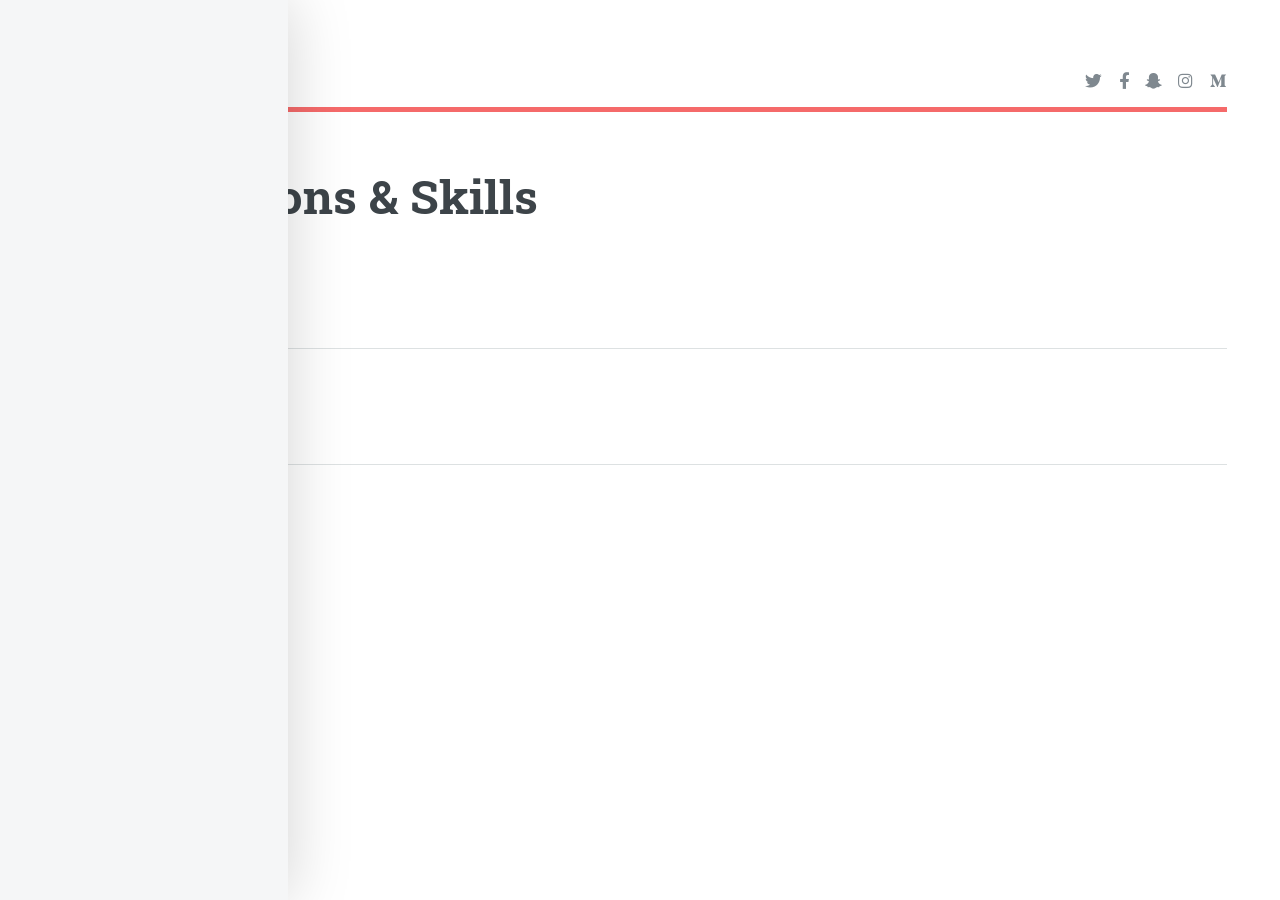
==== commit 7d2268b4: "Comment out certification and technical skills list for future reference" ====
--- a/certs&skills.html
+++ b/certs&skills.html
@@ -44,9 +44,9 @@
 					<!-- Certifications -->
 					<h2>Certifications</h2>
 					<ul>
-						<li>AWS Certified Cloud Practitioner</li>
+						<!-- <li>AWS Certified Cloud Practitioner</li>
 						<li>Cisco CCNA</li>
-						<li>Google Data Analytics Certificate</li>
+						<li>Google Data Analytics Certificate</li> -->
 					</ul>
 
 					<hr class="major" />
@@ -54,10 +54,10 @@
 					<!-- Technical Skills -->
 					<h2>Technical Skills</h2>
 					<ul>
-						<li>Programming: Python, C++, JavaScript</li>
+						<!-- <li>Programming: Python, C++, JavaScript</li>
 						<li>Web Development: HTML, CSS, React</li>
 						<li>Networking: TCP/IP, LAN/WAN, Routing</li>
-						<li>Tools: Git, Docker, Linux</li>
+						<li>Tools: Git, Docker, Linux</li> -->
 					</ul>
 
 					<hr class="major" />
